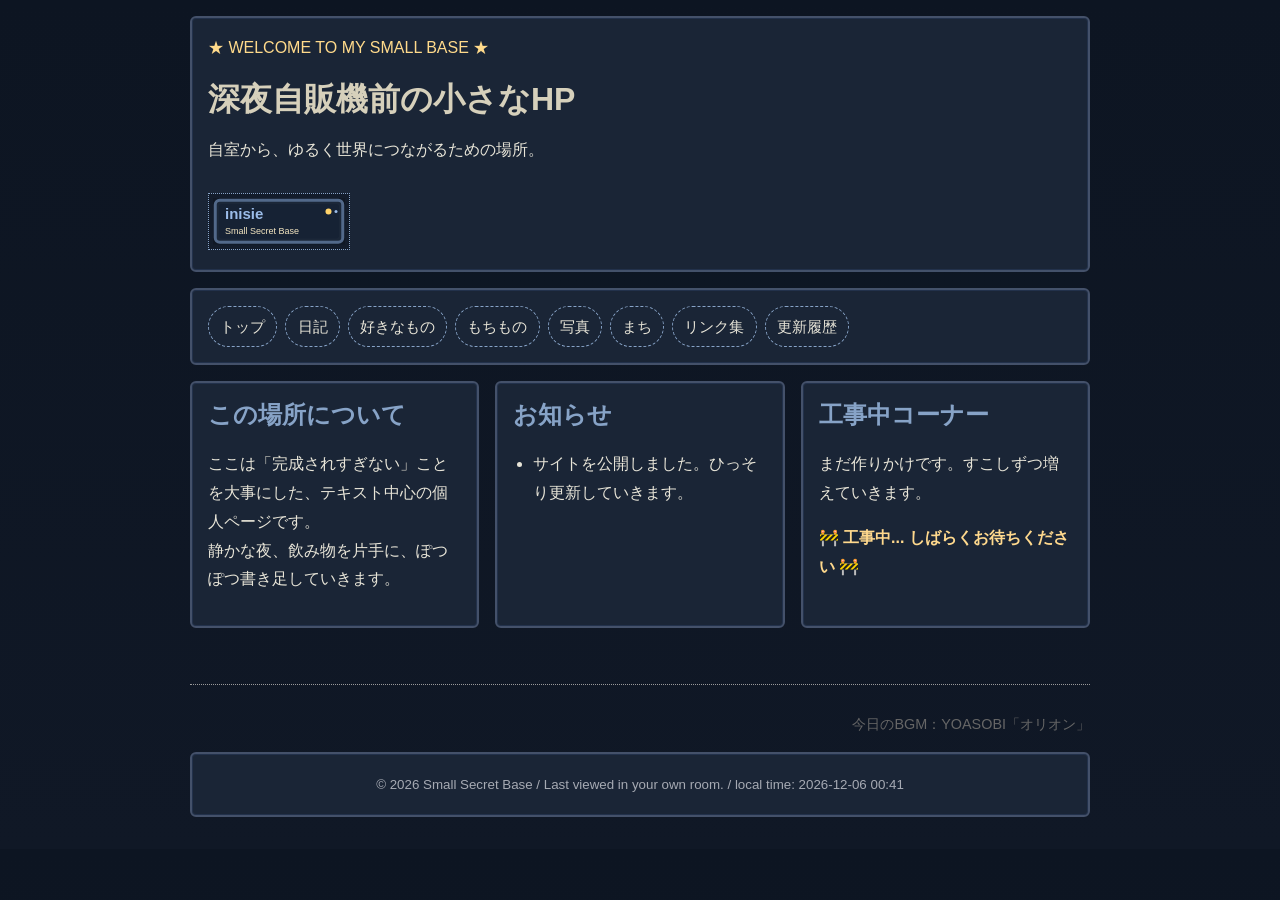
==== index.html @ dc937fa9 "今日のBGMをYOASOBI「オリオン」に更新" ====
<!doctype html>
<html lang="ja">
  <head>
    <meta charset="UTF-8" />
    <meta name="viewport" content="width=device-width, initial-scale=1.0" />
    <title>深夜自販機前の小さなHP</title>
    <link rel="stylesheet" href="styles.css" />
  </head>
  <body>
    <div class="site-wrap">
      <header class="site-header old-border">
        <p class="blink">★ WELCOME TO MY SMALL BASE ★</p>
        <h1>深夜自販機前の小さなHP</h1>
        <p>自室から、ゆるく世界につながるための場所。</p>

        <div class="home-banner" aria-label="inisie Small Secret Base banner">
          <svg xmlns="http://www.w3.org/2000/svg" width="88" height="31" viewBox="0 0 88 31" role="img" aria-labelledby="banner-title banner-desc">
            <title id="banner-title">inisie</title>
            <desc id="banner-desc">Small Secret Base</desc>
            <rect width="88" height="31" fill="#0f1724"/>
            <rect x="1.5" y="1.5" width="85" height="28" rx="3" fill="#1b2738" stroke="#52698a" stroke-width="2"/>
            <rect x="4" y="4" width="80" height="23" rx="2" fill="#162234"/>

            <text x="8" y="14" font-family="Verdana, sans-serif" font-size="10" font-weight="bold" fill="#9bbce8">
              inisie
            </text>

            <text x="8" y="24" font-family="Verdana, sans-serif" font-size="6" fill="#f4e6c1">
              Small Secret Base
            </text>

            <circle cx="77" cy="9" r="2" fill="#ffd36a"/>
            <circle cx="82" cy="9" r="1" fill="#9bbce8"/>
          </svg>
        </div>
      </header>

      <nav class="menu old-border" aria-label="メインメニュー">
        <a href="index.html">トップ</a>
        <a href="diary.html">日記</a>
        <a href="favorites.html">好きなもの</a>
        <a href="mochimono.html">もちもの</a>
        <a href="photos.html">写真</a>
        <a href="machi.html">まち</a>
        <a href="links.html">リンク集</a>
        <a href="history.html">更新履歴</a>
      </nav>

      <main class="grid">
        <section class="panel old-border">
          <h2>この場所について</h2>
          <p>
            ここは「完成されすぎない」ことを大事にした、テキスト中心の個人ページです。<br />
            静かな夜、飲み物を片手に、ぽつぽつ書き足していきます。
          </p>
        </section>

        <section class="panel old-border">
          <h2>お知らせ</h2>
          <ul>
            <li>サイトを公開しました。ひっそり更新していきます。</li>
          </ul>
        </section>

        <section class="panel old-border under-construction">
          <h2>工事中コーナー</h2>
          <p>まだ作りかけです。すこしずつ増えていきます。</p>
          <p class="construction">🚧 工事中... しばらくお待ちください 🚧</p>
        </section>
      </main>

      <section class="today-bgm">
        <p>今日のBGM：YOASOBI「オリオン」</p>
      </section>

      <footer class="site-footer old-border">
        <small>© 2026 Small Secret Base / Last viewed in your own room.</small>
      </footer>
    </div>

    <script src="script.js"></script>
  </body>
</html>
---- styles.css ----
:root {
  --bg: #101826;
  --panel: #1c2638;
  --text: #e8e5d8;
  --muted: #a6aab3;
  --accent: #87a3c7;
  --border: #44516a;
  --highlight: #d6d0bb;
}

* { box-sizing: border-box; }

body {
  margin: 0;
  font-family: "Yu Gothic UI", "Hiragino Kaku Gothic ProN", sans-serif;
  line-height: 1.8;
  background: linear-gradient(180deg, #0d1522, var(--bg));
  color: var(--text);
}

.site-wrap {
  width: min(900px, 94%);
  margin: 1rem auto 2rem;
}

.old-border {
  border: 2px solid var(--border);
  box-shadow: 0 0 0 1px #22314b inset;
  background: rgba(28, 38, 56, 0.92);
}

.site-header,
.panel,
.site-footer,
.menu {
  padding: 1rem;
  margin-bottom: 1rem;
  border-radius: 6px;
}

h1, h2 { line-height: 1.3; }

h1 { margin: 0 0 0.2rem; color: var(--highlight); }
h2 { margin-top: 0; color: var(--accent); }

.home-banner {
  display: inline-flex;
  margin-top: 0.75rem;
  padding: 0.25rem;
  border: 1px dotted var(--accent);
  background: rgba(15, 23, 36, 0.58);
}

.home-banner svg {
  display: block;
  width: 132px;
  height: auto;
  image-rendering: pixelated;
}

.menu {
  display: flex;
  flex-wrap: wrap;
  gap: 0.5rem;
}

.menu a {
  text-decoration: none;
  color: var(--text);
  border: 1px dashed var(--accent);
  padding: 0.35rem 0.7rem;
  border-radius: 999px;
  font-size: 0.95rem;
}

.menu a:hover,
.menu a:focus-visible,
.menu a[aria-current="page"] {
  background: #273754;
}

.grid {
  display: grid;
  gap: 1rem;
  grid-template-columns: repeat(auto-fit, minmax(250px, 1fr));
}

ul { padding-left: 1.2rem; }
li + li { margin-top: 0.45rem; }

a { color: #b7d0f2; }

.link-list {
  list-style: "★ ";
}

.link-comment {
  margin: 0.25rem 0 0;
  padding: 0.45rem 0.6rem;
  border: 1px dotted #ffda8b;
  background: rgba(255, 218, 139, 0.08);
  color: var(--highlight);
  font-size: 0.95rem;
}

.inventory-note {
  margin-top: 0;
  color: var(--muted);
}

.item-group {
  margin-top: 1.5rem;
}

.item-entry {
  padding: 0.85rem 1rem;
  border: 1px dotted var(--accent);
  background: rgba(15, 23, 36, 0.45);
}

.item-entry h3 {
  margin: 0;
  color: var(--highlight);
  font-size: 1.1rem;
}

.item-meta {
  margin: 0.15rem 0 0.65rem;
  color: var(--muted);
  font-size: 0.9rem;
}

.photo-list {
  display: grid;
  gap: 1rem;
  width: min(680px, 100%);
  margin: 0 auto;
}

.photo-entry {
  margin: 0;
  padding: 0.75rem;
  border: 1px dotted var(--accent);
  background: rgba(15, 23, 36, 0.45);
}

.photo-link {
  display: block;
}

.photo-entry img {
  display: block;
  width: 100%;
  height: auto;
  border: 1px solid var(--border);
}

.photo-entry figcaption {
  padding: 0.85rem 0.25rem 0.15rem;
}

.photo-entry h2 {
  margin: 0.15rem 0 0.5rem;
  font-size: 1.15rem;
}

.photo-meta {
  margin: 0;
  color: var(--muted);
  font-size: 0.9rem;
}

.photo-entry figcaption p:last-child {
  margin-bottom: 0;
}

.construction {
  font-weight: 700;
  color: #ffd98d;
}

.blink {
  animation: blink 1.2s steps(1) infinite;
  color: #ffda8b;
  margin-top: 0;
}

@keyframes blink {
  50% { opacity: 0.4; }
}


.today-bgm {
  margin-top: 40px;
  padding-top: 12px;
  border-top: 1px dotted #999;
  font-size: 0.9rem;
  color: #666;
  text-align: right;
}

.site-footer {
  color: var(--muted);
  text-align: center;
}

@media (max-width: 600px) {
  body { line-height: 1.7; }
  .menu a { font-size: 0.9rem; }
  .item-entry { padding: 0.75rem; }
}
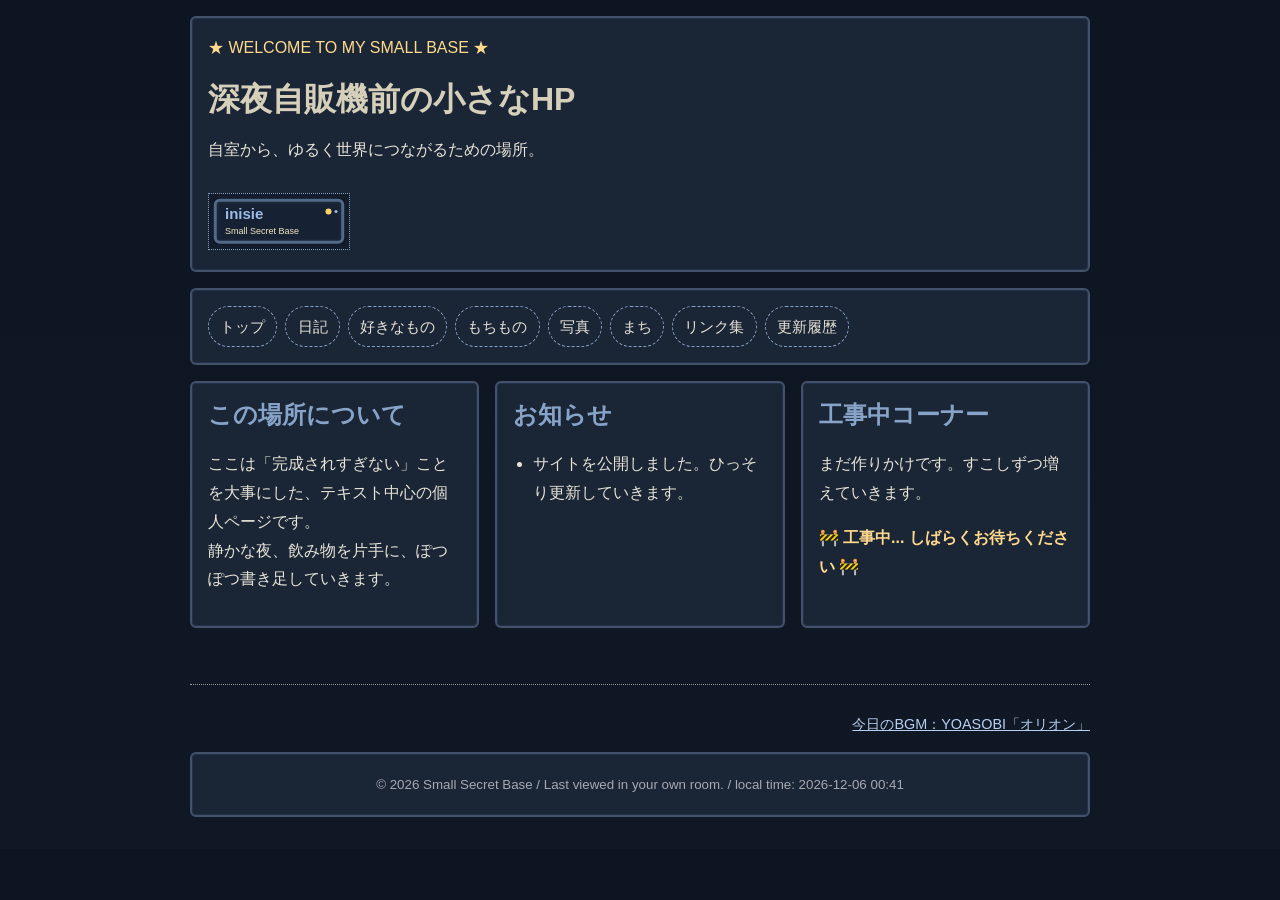
==== commit 542ca1b5: "Link today's BGM to its history" ====
--- a/index.html
+++ b/index.html
@@ -70,7 +70,7 @@
       </main>
 
       <section class="today-bgm">
-        <p>今日のBGM：YOASOBI「オリオン」</p>
+        <p><a href="bgm.html">今日のBGM：YOASOBI「オリオン」</a></p>
       </section>
 
       <footer class="site-footer old-border">
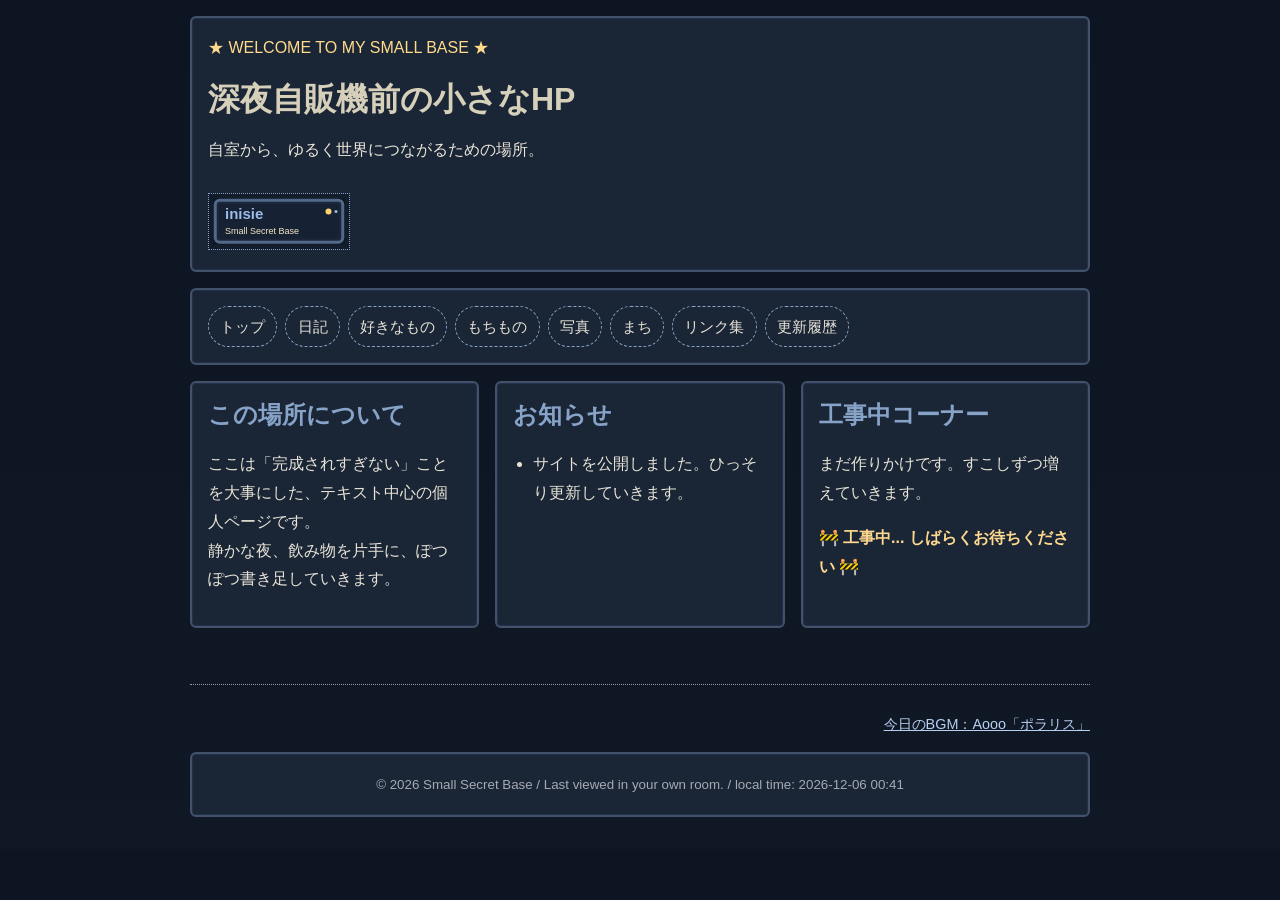
==== commit 62c850ef: "今日のBGMをAooo「ポラリス」に更新" ====
--- a/index.html
+++ b/index.html
@@ -70,7 +70,7 @@
       </main>
 
       <section class="today-bgm">
-        <p><a href="bgm.html">今日のBGM：YOASOBI「オリオン」</a></p>
+        <p><a href="bgm.html">今日のBGM：Aooo「ポラリス」</a></p>
       </section>
 
       <footer class="site-footer old-border">
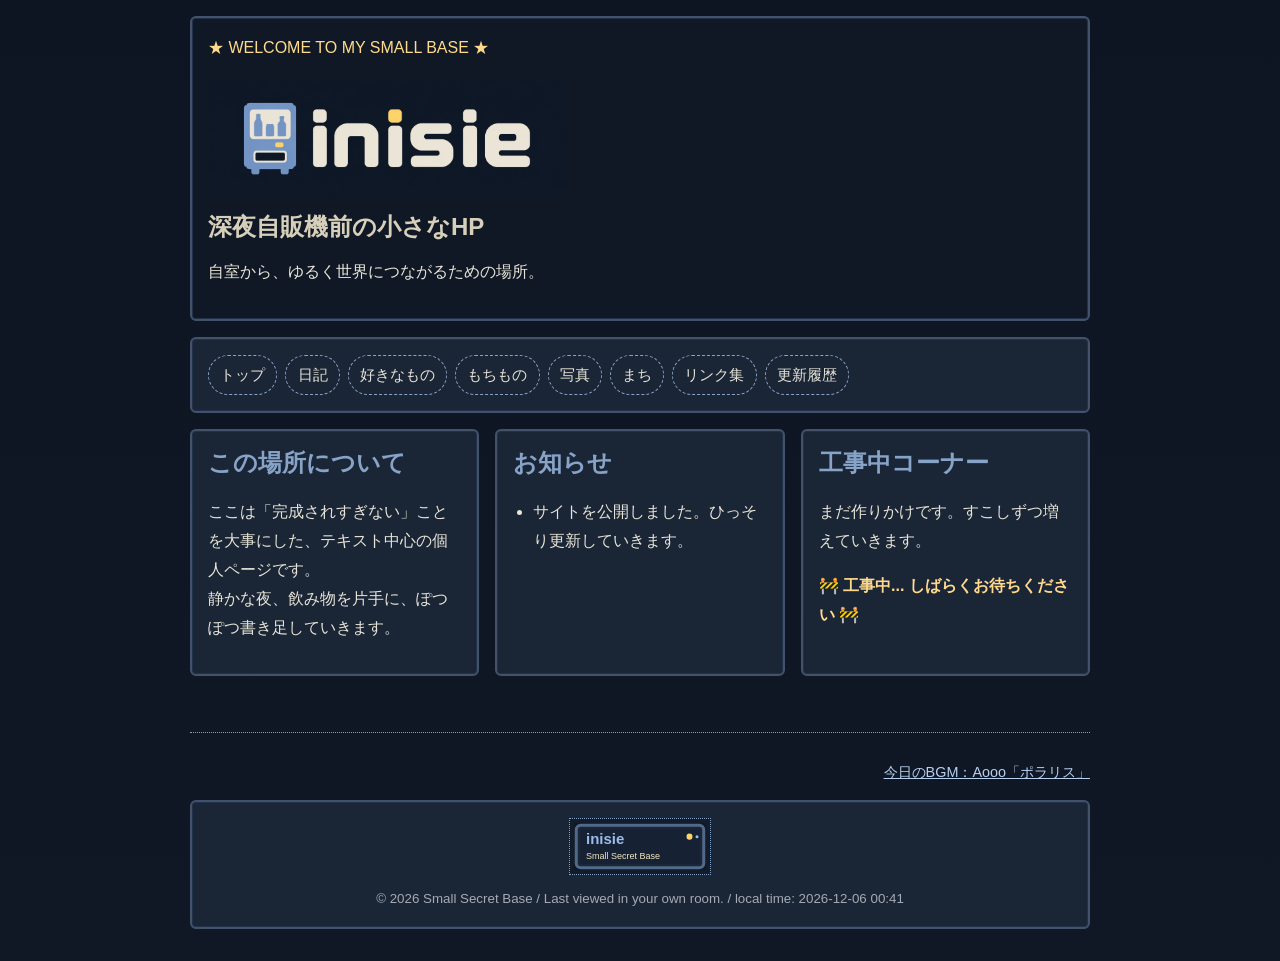
==== commit a33fa292: "トップに新ロゴを追加し、従来のバナーを各ページ下部に配置" ====
--- a/index.html
+++ b/index.html
@@ -8,31 +8,11 @@
   </head>
   <body>
     <div class="site-wrap">
-      <header class="site-header old-border">
+      <header class="site-header site-header--home old-border">
         <p class="blink">★ WELCOME TO MY SMALL BASE ★</p>
+        <img class="site-logo" src="assets/images/inisie-logo.webp" alt="inisie" width="2172" height="724" decoding="async" />
         <h1>深夜自販機前の小さなHP</h1>
         <p>自室から、ゆるく世界につながるための場所。</p>
-
-        <div class="home-banner" aria-label="inisie Small Secret Base banner">
-          <svg xmlns="http://www.w3.org/2000/svg" width="88" height="31" viewBox="0 0 88 31" role="img" aria-labelledby="banner-title banner-desc">
-            <title id="banner-title">inisie</title>
-            <desc id="banner-desc">Small Secret Base</desc>
-            <rect width="88" height="31" fill="#0f1724"/>
-            <rect x="1.5" y="1.5" width="85" height="28" rx="3" fill="#1b2738" stroke="#52698a" stroke-width="2"/>
-            <rect x="4" y="4" width="80" height="23" rx="2" fill="#162234"/>
-
-            <text x="8" y="14" font-family="Verdana, sans-serif" font-size="10" font-weight="bold" fill="#9bbce8">
-              inisie
-            </text>
-
-            <text x="8" y="24" font-family="Verdana, sans-serif" font-size="6" fill="#f4e6c1">
-              Small Secret Base
-            </text>
-
-            <circle cx="77" cy="9" r="2" fill="#ffd36a"/>
-            <circle cx="82" cy="9" r="1" fill="#9bbce8"/>
-          </svg>
-        </div>
       </header>
 
       <nav class="menu old-border" aria-label="メインメニュー">
@@ -74,6 +54,9 @@
       </section>
 
       <footer class="site-footer old-border">
+        <a class="home-banner" href="index.html" aria-label="inisie のトップへ">
+          <img src="assets/images/inisie-banner.svg" alt="inisie / Small Secret Base" width="88" height="31" />
+        </a>
         <small>© 2026 Small Secret Base / Last viewed in your own room.</small>
       </footer>
     </div>
--- a/styles.css
+++ b/styles.css
@@ -43,6 +43,21 @@
 h1 { margin: 0 0 0.2rem; color: var(--highlight); }
 h2 { margin-top: 0; color: var(--accent); }
 
+.site-header--home {
+  background: var(--bg);
+}
+
+.site-logo {
+  display: block;
+  width: min(360px, 100%);
+  height: auto;
+  margin-bottom: 0.75rem;
+}
+
+.site-header--home h1 {
+  font-size: clamp(1.2rem, 3.5vw, 1.5rem);
+}
+
 .home-banner {
   display: inline-flex;
   margin-top: 0.75rem;
@@ -51,11 +66,27 @@
   background: rgba(15, 23, 36, 0.58);
 }
 
-.home-banner svg {
+.home-banner svg,
+.home-banner img {
   display: block;
   width: 132px;
   height: auto;
   image-rendering: pixelated;
+}
+
+.home-banner:focus-visible {
+  outline: 2px solid var(--accent);
+  outline-offset: 4px;
+}
+
+.link-banner {
+  margin-top: 1.5rem;
+  padding-top: 1.25rem;
+  border-top: 1px dotted var(--border);
+}
+
+.link-banner a {
+  overflow-wrap: anywhere;
 }
 
 .menu {
@@ -200,8 +231,16 @@
 }
 
 .site-footer {
+  display: flex;
+  flex-direction: column;
+  align-items: center;
+  gap: 0.75rem;
   color: var(--muted);
   text-align: center;
+}
+
+.site-footer .home-banner {
+  margin-top: 0;
 }
 
 @media (max-width: 600px) {
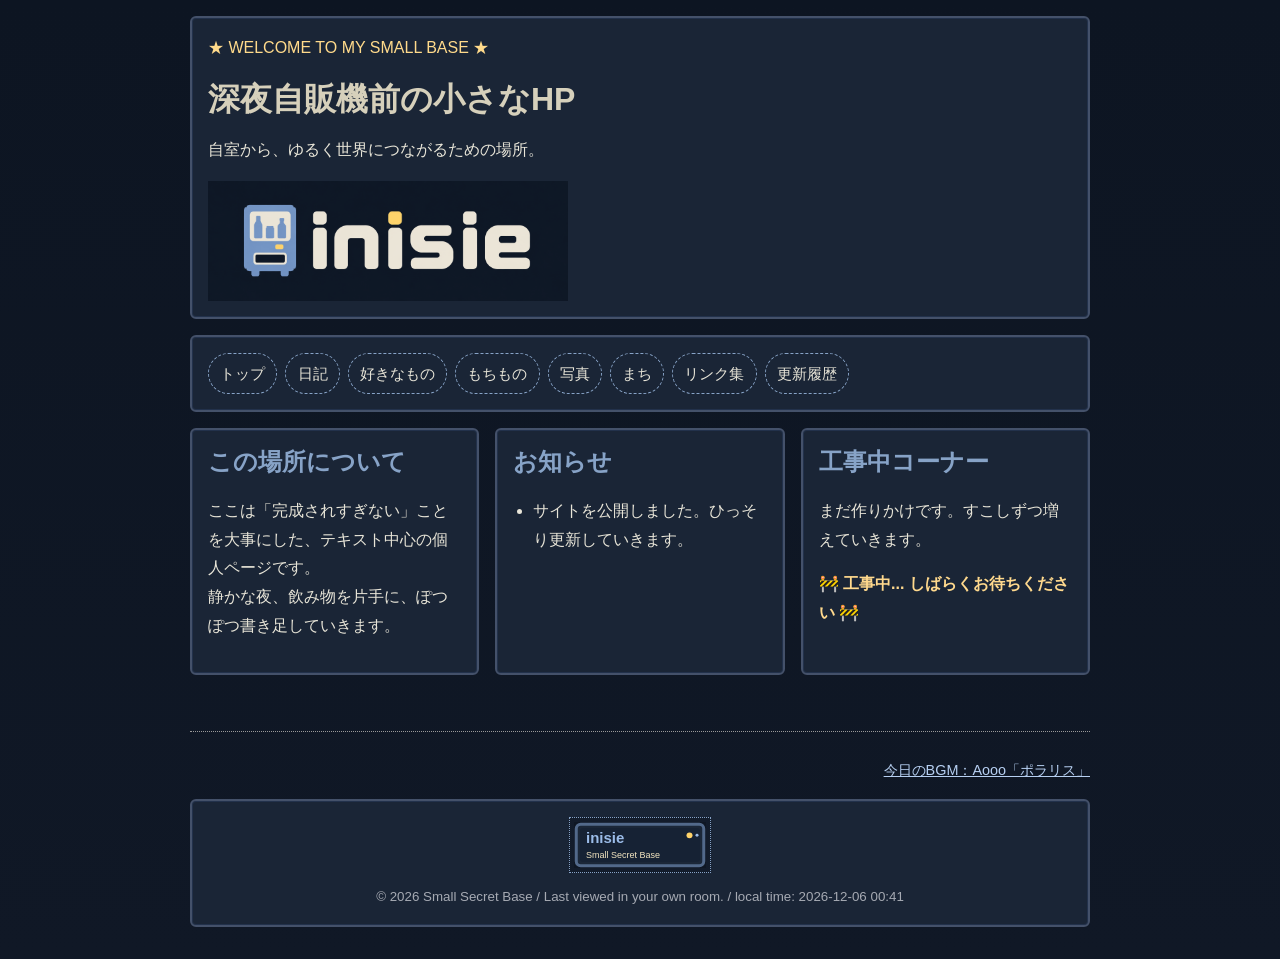
==== commit 864b3950: "新ロゴを従来のバナーと同じ紹介文の下に移動" ====
--- a/index.html
+++ b/index.html
@@ -8,11 +8,12 @@
   </head>
   <body>
     <div class="site-wrap">
-      <header class="site-header site-header--home old-border">
+      <header class="site-header old-border">
         <p class="blink">★ WELCOME TO MY SMALL BASE ★</p>
-        <img class="site-logo" src="assets/images/inisie-logo.webp" alt="inisie" width="2172" height="724" decoding="async" />
         <h1>深夜自販機前の小さなHP</h1>
         <p>自室から、ゆるく世界につながるための場所。</p>
+
+        <img class="site-logo" src="assets/images/inisie-logo.webp" alt="inisie" width="2172" height="724" decoding="async" />
       </header>
 
       <nav class="menu old-border" aria-label="メインメニュー">
--- a/styles.css
+++ b/styles.css
@@ -43,19 +43,11 @@
 h1 { margin: 0 0 0.2rem; color: var(--highlight); }
 h2 { margin-top: 0; color: var(--accent); }
 
-.site-header--home {
-  background: var(--bg);
-}
-
 .site-logo {
   display: block;
   width: min(360px, 100%);
   height: auto;
-  margin-bottom: 0.75rem;
-}
-
-.site-header--home h1 {
-  font-size: clamp(1.2rem, 3.5vw, 1.5rem);
+  margin: 0.75rem 0 0;
 }
 
 .home-banner {
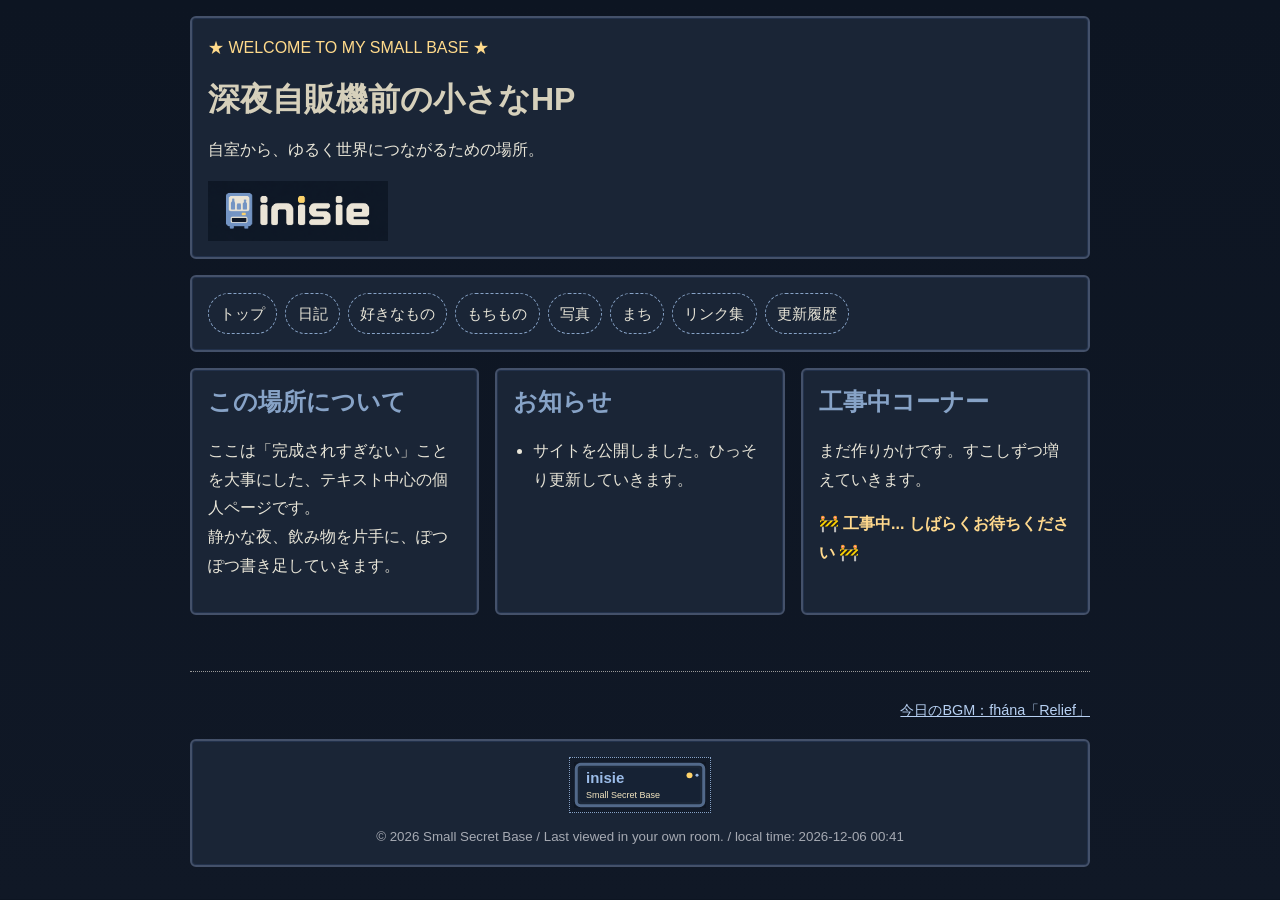
==== commit 808a5a04: "今日のBGMをfhána「Relief」に更新" ====
--- a/index.html
+++ b/index.html
@@ -51,7 +51,7 @@
       </main>
 
       <section class="today-bgm">
-        <p><a href="bgm.html">今日のBGM：Aooo「ポラリス」</a></p>
+        <p><a href="bgm.html">今日のBGM：fhána「Relief」</a></p>
       </section>
 
       <footer class="site-footer old-border">
--- a/styles.css
+++ b/styles.css
@@ -45,7 +45,7 @@
 
 .site-logo {
   display: block;
-  width: min(360px, 100%);
+  width: min(180px, 100%);
   height: auto;
   margin: 0.75rem 0 0;
 }
@@ -240,3 +240,51 @@
   .menu a { font-size: 0.9rem; }
   .item-entry { padding: 0.75rem; }
 }
+
+.diary-month-label {
+  display: inline-block;
+  font-size: 0.65em;
+  font-weight: normal;
+  color: var(--muted);
+}
+
+.diary-month-nav,
+.diary-month-list {
+  display: flex;
+  flex-wrap: wrap;
+  gap: 0.5rem 1.25rem;
+}
+
+.diary-month-nav,
+.diary-archive {
+  margin-top: 1.5rem;
+  padding-top: 1rem;
+  border-top: 1px dotted var(--border);
+}
+
+.diary-month-nav a,
+.diary-month-list a {
+  display: inline-block;
+  padding: 0.4rem 0;
+}
+
+.diary-archive h2 {
+  font-size: 1.1rem;
+  margin-bottom: 0.5rem;
+}
+
+.diary-month-list {
+  list-style: none;
+  padding: 0;
+  margin: 0;
+}
+
+.diary-month-list li + li {
+  margin-top: 0;
+}
+
+.diary-month-list a[aria-current="page"] {
+  color: var(--highlight);
+  font-weight: bold;
+  text-decoration-style: dotted;
+}
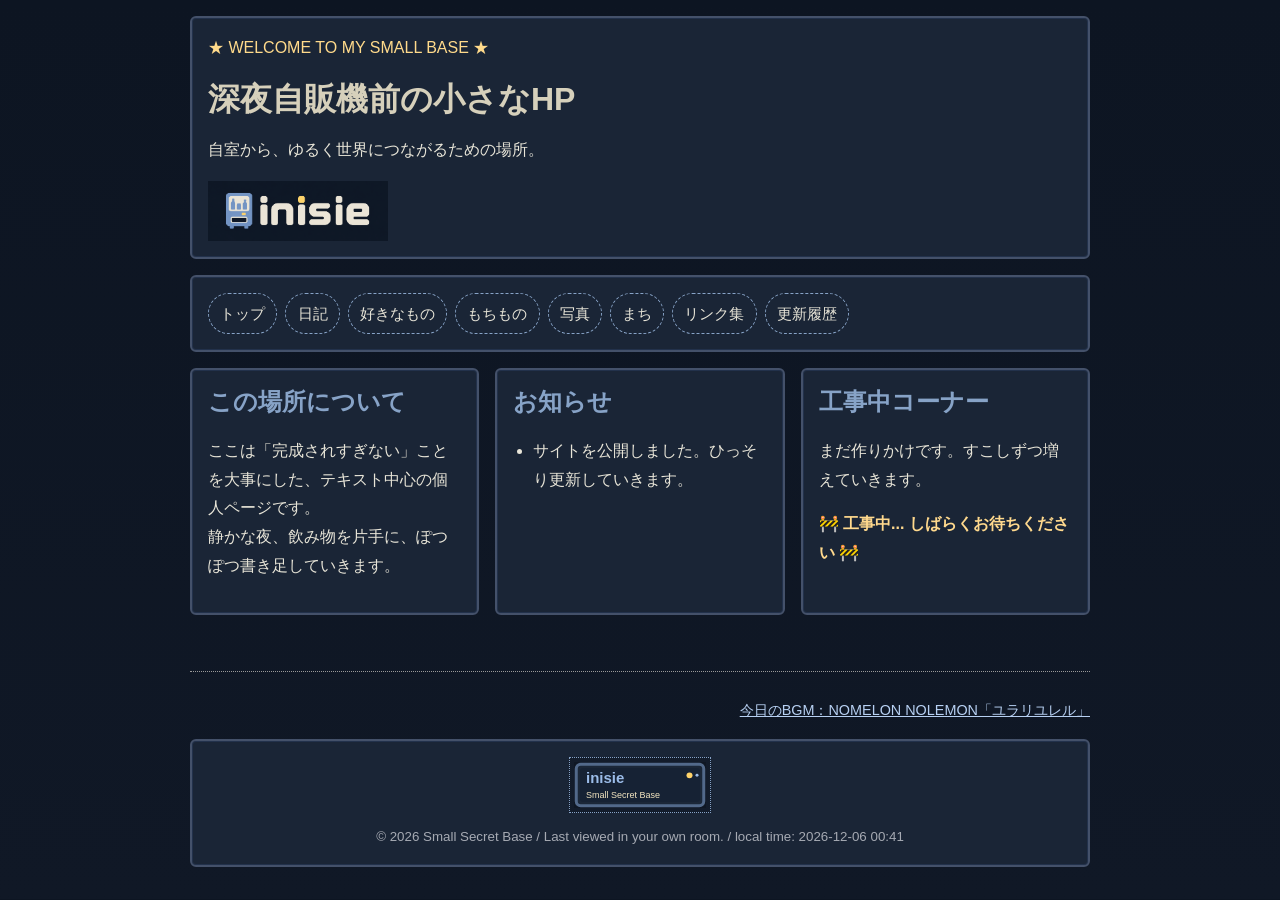
==== commit f5063e62: "今日のBGMをNOMELON NOLEMON「ユラリユレル」に更新" ====
--- a/index.html
+++ b/index.html
@@ -51,7 +51,7 @@
       </main>
 
       <section class="today-bgm">
-        <p><a href="bgm.html">今日のBGM：fhána「Relief」</a></p>
+        <p><a href="bgm.html">今日のBGM：NOMELON NOLEMON「ユラリユレル」</a></p>
       </section>
 
       <footer class="site-footer old-border">
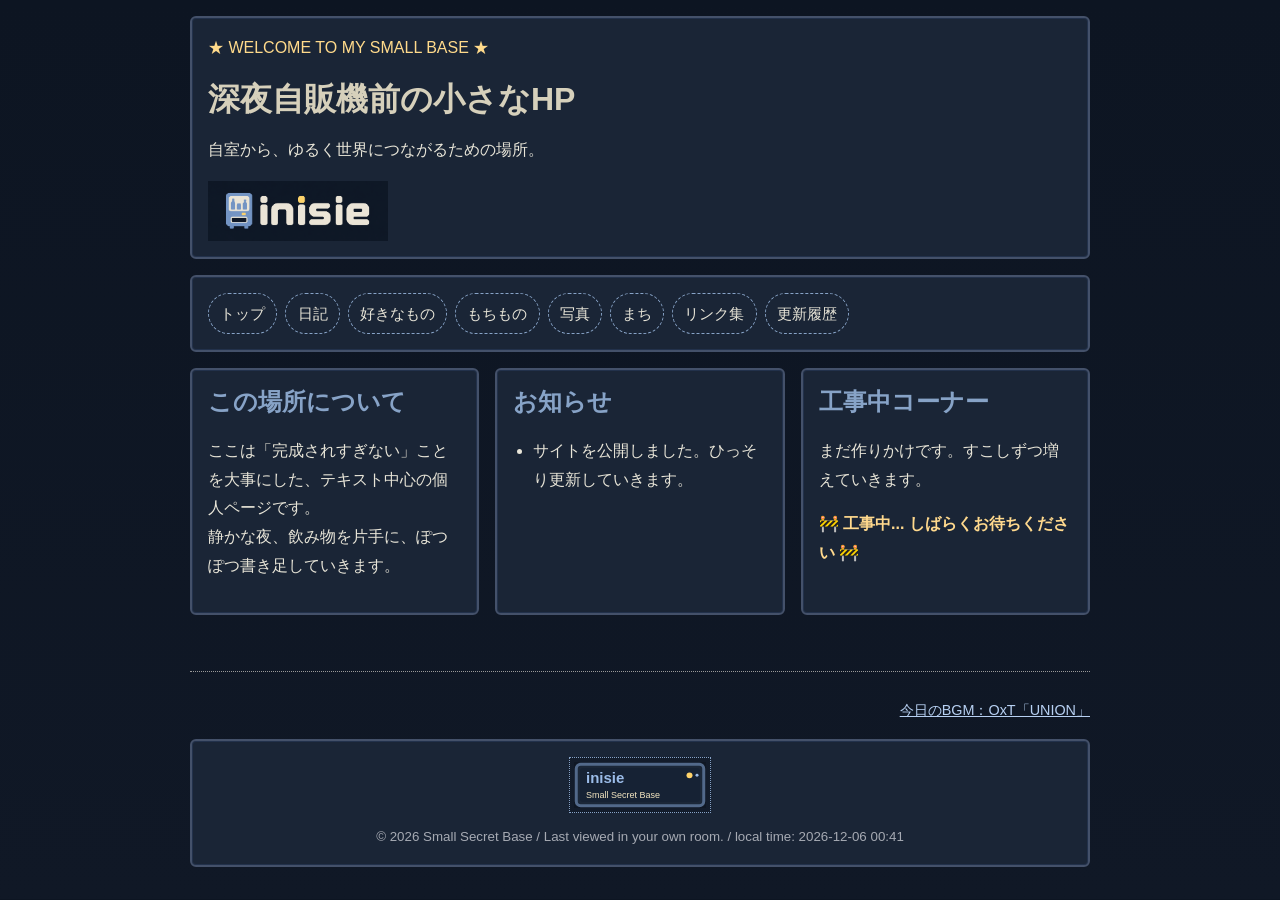
==== commit c4d6ff50: "Set today's BGM to OxT UNION" ====
--- a/index.html
+++ b/index.html
@@ -51,7 +51,7 @@
       </main>
 
       <section class="today-bgm">
-        <p><a href="bgm.html">今日のBGM：NOMELON NOLEMON「ユラリユレル」</a></p>
+        <p><a href="bgm.html">今日のBGM：OxT「UNION」</a></p>
       </section>
 
       <footer class="site-footer old-border">
